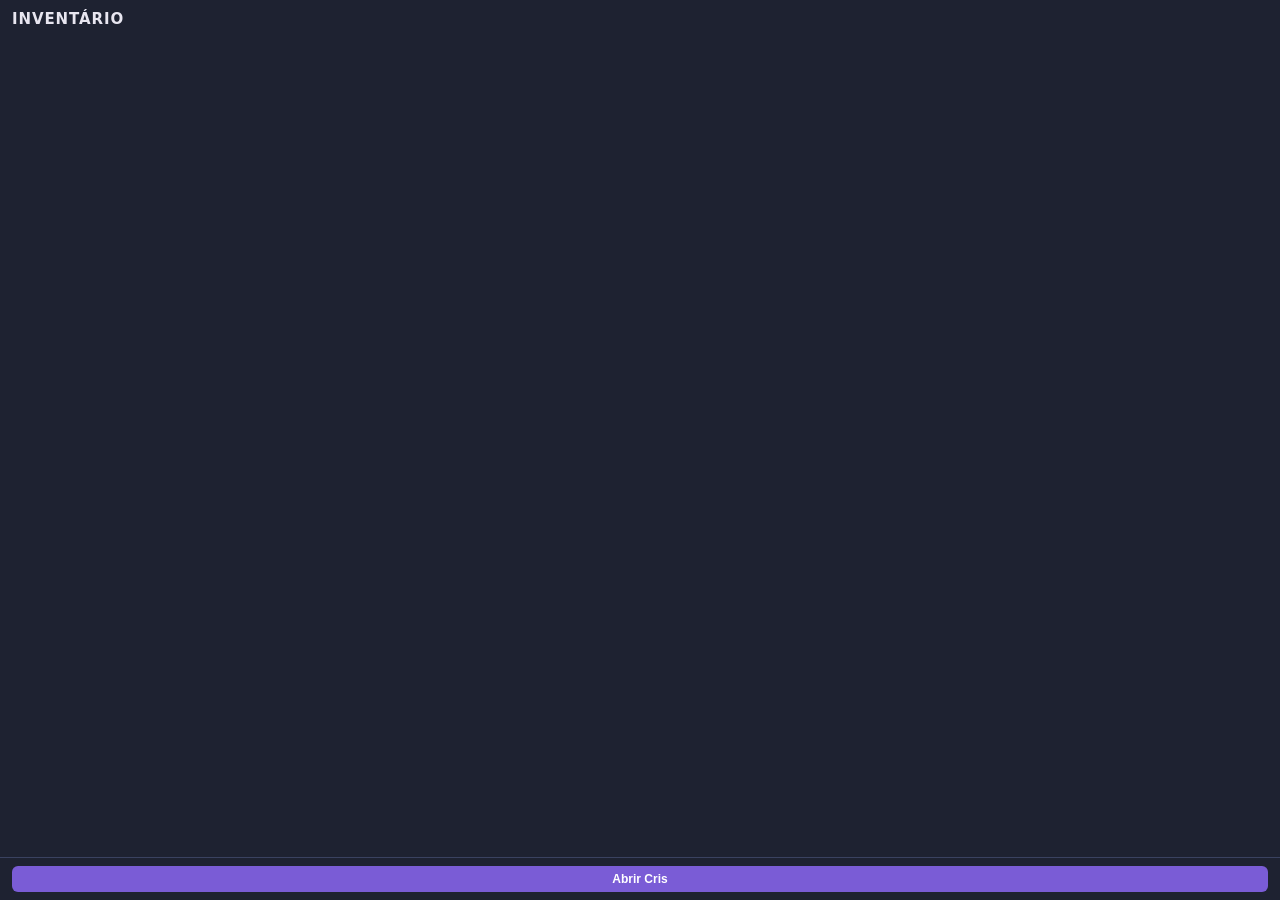
==== index.html @ ba04f60f "Add files via upload" ====
<!DOCTYPE html>
<html lang="pt-BR">
<head>
<meta charset="UTF-8">
<meta name="viewport" content="width=device-width, initial-scale=1">
<title>Inventário</title>
<link rel="stylesheet" href="shared.css">
<style>
  :root { --bg:#1e2231; --card:#2a3045; --line:#3a4260; --text:#e8e6f0; --muted:#9aa0b8; --gold:#d9925e; --ok:#3f8f5a; --bad:#a64848; --acc:#7a5cd6; }
  * { box-sizing:border-box; }
  html, body { height:100%; margin:0; }
  body { background:var(--bg); color:var(--text); font-family:system-ui,sans-serif; font-size:13px; }
  #app { display:flex; flex-direction:column; height:100%; }
  header { display:flex; align-items:center; justify-content:space-between; padding:10px 12px 6px; }
  h1 { margin:0; font-size:15px; letter-spacing:.06em; text-transform:uppercase; }
  #papel { font-size:11px; color:var(--muted); }
  #principal { flex:1; min-height:0; overflow:auto; padding:0 12px 8px; }
  [hidden] { display:none !important; }

  button { border:0; border-radius:6px; padding:6px 10px; font-size:12px; font-weight:600; color:#fff; background:var(--line); cursor:pointer; }
  button:hover { filter:brightness(1.2); }
  button.p { background:var(--acc); } button.ok { background:var(--ok); } button.bad { background:var(--bad); } button.on { background:var(--ok); }
  input, select { width:100%; padding:7px; border-radius:6px; border:1px solid #444b66; background:#14171f; color:var(--text); font-size:13px; }
  label { display:block; margin:8px 0 3px; font-size:11px; color:var(--muted); text-transform:uppercase; letter-spacing:.06em; }

  .abas { display:flex; gap:6px; margin:4px 0 8px; }
  .abas button { flex:1; } .abas button.sel { background:var(--acc); }
  .barra { display:flex; gap:6px; margin-bottom:8px; } .barra input { flex:1; }
  .vazio { text-align:center; color:var(--muted); padding:22px 8px; }

  .item { background:var(--card); border-radius:10px; padding:8px; margin-bottom:8px; display:grid; grid-template-columns:auto 1fr; gap:8px 10px; }
  .thumb { width:52px; height:52px; border-radius:8px; background:#14171f; display:flex; align-items:center; justify-content:center; overflow:hidden; cursor:pointer; }
  .thumb img { max-width:100%; max-height:100%; }
  .thumb.vz { cursor:default; color:var(--muted); font-size:10px; }
  .info b { display:block; font-size:14px; } .info small { color:var(--muted); }
  .acoes { grid-column:1 / -1; display:flex; flex-wrap:wrap; gap:6px; }
  .desc { grid-column:1 / -1; max-height:110px; overflow:auto; font-size:12.5px; line-height:1.45; color:#cfd2e2; background:#14171f; border-radius:6px; padding:7px 8px; }

  #form { background:var(--card); border-radius:10px; padding:10px; }
  #form h2 { margin:0 0 4px; font-size:14px; }
  .linha { display:flex; gap:8px; } .linha > div { flex:1; }
  #desc-ed { min-height:84px; max-height:160px; overflow:auto; padding:8px; border-radius:6px; border:1px solid #444b66; background:#14171f; line-height:1.45; outline:none; }
  #desc-ed:empty::before { content:attr(data-ph); color:#6a7090; }
  .tb { display:flex; gap:6px; margin-bottom:4px; }
  .imgrow { display:flex; gap:10px; align-items:center; }
  #prev { width:72px; height:72px; border-radius:8px; background:#14171f; display:flex; align-items:center; justify-content:center; overflow:hidden; color:var(--muted); font-size:10px; text-align:center; }
  #prev img { max-width:100%; max-height:100%; }
  .btns { display:flex; flex-wrap:wrap; gap:6px; } .btns.fim { margin-top:12px; justify-content:flex-end; }
  small.dica { display:block; margin-top:5px; color:var(--muted); font-size:11px; line-height:1.4; }

  #toast { position:fixed; left:50%; bottom:14px; transform:translateX(-50%); background:#000d; color:#fff; padding:8px 14px; border-radius:20px; font-size:12px; opacity:0; pointer-events:none; transition:opacity .25s; z-index:9; max-width:90%; text-align:center; }
  #toast.v { opacity:1; }

  #rodape { padding:8px 12px; border-top:1px solid var(--line); display:flex; gap:6px; }
  #rodape button { flex:1; }
  #criswrap { border-top:1px solid var(--line); display:flex; flex-direction:column; height:55%; }
  #crisbar { display:flex; align-items:center; gap:8px; padding:6px 12px; font-size:12px; color:var(--muted); }
  #crisbar span { flex:1; }
  #crisbar a { color:#9db8ff; font-size:12px; }
  #cris { flex:1; width:100%; border:0; background:#fff; }
</style>
</head>
<body>
<div id="app">
  <header><h1>Inventário</h1><span id="papel"></span></header>

  <div id="principal">
    <!-- ===== MESTRE ===== -->
    <div id="gm" hidden>
      <div class="abas">
        <button id="aba-banco" class="sel">Banco de itens</button>
        <button id="aba-lista">Na lista dos jogadores</button>
      </div>

      <div id="v-banco">
        <div id="v-bancolista">
          <div class="barra">
            <input id="busca" placeholder="Buscar item...">
            <button class="p" id="novo">+ Novo item</button>
          </div>
          <div id="bancoLista"></div>
          <div class="btns" style="margin-top:6px">
            <button id="exp">Exportar backup</button>
            <button id="imp">Importar backup</button>
            <input id="impfile" type="file" accept="application/json" hidden>
          </div>
          <small class="dica">Os itens ficam salvos neste navegador. Exporte um backup de vez em quando.</small>
        </div>

        <div id="form" hidden>
          <h2 id="form-titulo">Novo item</h2>
          <label>Nome</label>
          <input id="f-nome" maxlength="80">
          <label>Descrição</label>
          <div class="tb"><button id="negrito" type="button"><b>B</b> Negrito</button></div>
          <div id="desc-ed" contenteditable="true" data-ph="O que o item faz... (selecione um trecho e clique em Negrito)"></div>
          <div class="linha">
            <div><label>Peso</label><input id="f-peso" type="number" min="0" step="0.5" value="1"></div>
            <div><label>Categoria</label>
              <select id="f-cat"><option value="0">0</option><option value="1">I</option><option value="2">II</option><option value="3">III</option><option value="4">IV</option></select></div>
          </div>
          <label>Tipo</label>
          <select id="f-tipo"></select>
          <label>Imagem</label>
          <div class="imgrow">
            <div id="prev">sem imagem</div>
            <div class="btns">
              <button id="img-lib" type="button">Biblioteca Owlbear</button>
              <button id="img-up" type="button">Enviar imagem nova</button>
              <input id="img-file" type="file" accept="image/*" hidden>
              <button id="img-rm" type="button">Remover</button>
            </div>
          </div>
          <input id="f-url" placeholder="ou cole o link (https://...) de uma imagem" style="margin-top:8px">
          <small class="dica">“Enviar imagem nova” manda o arquivo para a sua biblioteca do Owlbear. Depois clique em “Biblioteca Owlbear” e escolha a imagem enviada.</small>
          <div class="btns fim">
            <button id="f-cancel" type="button">Cancelar</button>
            <button id="f-save" type="button" class="ok">Salvar item</button>
          </div>
        </div>
      </div>

      <div id="v-lista" hidden><div id="gmLista"></div></div>
    </div>

    <!-- ===== JOGADORES ===== -->
    <div id="jog" hidden><div id="jogLista"></div></div>
  </div>

  <div id="criswrap" hidden>
    <div id="crisbar"><span>Cris — cole aqui o nome e a descrição</span><a id="cris-aba" target="_blank" rel="noopener">nova aba</a><button id="cris-fechar">Fechar</button></div>
    <iframe id="cris" title="Cris"></iframe>
  </div>
  <div id="rodape"><button id="cris-btn" class="p">Abrir Cris</button></div>
</div>
<div id="toast"></div>

<script type="module">
import OBR, { buildImageUpload } from "https://esm.sh/@owlbear-rodeo/sdk@3";
import { BASE, K_LISTA, CH_ANUNCIO, MODAL_ANUNCIO, TIPOS, romano, novoId, sanitize, copiarRico, copiarTexto, holoHTML } from "./shared.js";

const CRIS_URL = "https://crisordemparanormal.com";
const LS = "inventario:banco:v1";
const $ = s => document.querySelector(s);

/* ---------- utilidades ---------- */
function h(tag, props = {}, ...filhos) {
  const e = document.createElement(tag);
  for (const [k, v] of Object.entries(props)) {
    if (k === "class") e.className = v;
    else if (k.startsWith("on")) e.addEventListener(k.slice(2), v);
    else e.setAttribute(k, v);
  }
  for (const f of filhos.flat()) if (f != null) e.append(f);
  return e;
}
let toastT;
function toast(msg) {
  const t = $("#toast"); t.textContent = msg; t.classList.add("v");
  clearTimeout(toastT); toastT = setTimeout(() => t.classList.remove("v"), 2600);
}
const fmt = n => String(n).replace(".", ",");
function btn(txt, cls, fn) { return h("button", { class: cls || "", onclick: fn }, txt); }
function btnConfirma(txt, fn) {
  const b = h("button", { class: "bad" }, txt); let t;
  b.onclick = () => {
    if (b.dataset.c) { clearTimeout(t); fn(); return; }
    b.dataset.c = 1; b.textContent = "Confirmar?";
    t = setTimeout(() => { delete b.dataset.c; b.textContent = txt; }, 3000);
  };
  return b;
}
function thumb(img, aoClicar) {
  if (img && /^https?:\/\//.test(img)) {
    const d = h("div", { class: "thumb", title: "Ver o item" }, h("img", { src: img, alt: "" }));
    if (aoClicar) d.onclick = aoClicar; return d;
  }
  return h("div", { class: "thumb vz" }, "sem img");
}
const urlAnuncio = d => BASE + "anuncio.html?d=" + encodeURIComponent(JSON.stringify(d));

/* ---------- estado ---------- */
let banco = []; try { banco = JSON.parse(localStorage.getItem(LS) || "[]"); } catch (e) {}
const salvarBanco = () => { try { localStorage.setItem(LS, JSON.stringify(banco)); } catch (e) { toast("Não consegui salvar neste navegador."); } };
let lista = [];
let isGM = false, editandoId = null, imgAtual = "";

/* ---------- lista compartilhada (dados da sala, máx. 16 kB) ---------- */
async function salvarLista(nova) {
  const meta = await OBR.room.getMetadata();
  const outros = { ...meta }; delete outros[K_LISTA];
  const tam = new Blob([JSON.stringify(outros)]).size + new Blob([JSON.stringify(nova)]).size;
  if (tam > 15000) { toast("A lista ficou grande demais. Retire algum item antes de adicionar outro."); return false; }
  await OBR.room.setMetadata({ [K_LISTA]: nova });
  return true;
}
const paraLista = it => ({ id: it.id, nome: it.nome, descricao: it.descricao, peso: it.peso, categoria: it.categoria, tipo: it.tipo, img: it.img || "" });

async function alternarLista(it) {
  const jaTem = lista.some(l => l.id === it.id);
  const nova = jaTem ? lista.filter(l => l.id !== it.id) : [...lista, paraLista(it)];
  if (await salvarLista(nova)) toast(jaTem ? "Retirado da lista dos jogadores." : "Item liberado na lista dos jogadores.");
}
async function retirarDaLista(id) { await salvarLista(lista.filter(l => l.id !== id)); }

/* ---------- anúncio ---------- */
async function anunciar(it) {
  const dados = { nome: it.nome, descricao: it.descricao, img: it.img || "" };
  if (new Blob([JSON.stringify(dados)]).size > 15000) { toast("Descrição grande demais para anunciar."); return; }
  try { await OBR.broadcast.sendMessage(CH_ANUNCIO, dados, { destination: "ALL" }); toast("Item anunciado!"); }
  catch (e) { toast("Não consegui anunciar."); console.error(e); }
}
function verLocal(it) {
  OBR.modal.open({ id: MODAL_ANUNCIO, url: urlAnuncio({ nome: it.nome, descricao: it.descricao, img: it.img || "" }), fullScreen: true, hidePaper: true });
}

/* ---------- render: banco do mestre ---------- */
function renderBanco() {
  const q = $("#busca").value.trim().toLowerCase();
  const box = $("#bancoLista"); box.innerHTML = "";
  const itens = banco.filter(i => !q || (i.nome + " " + i.tipo).toLowerCase().includes(q));
  if (!itens.length) { box.append(h("div", { class: "vazio" }, banco.length ? "Nenhum item encontrado." : "Nenhum item ainda. Clique em “+ Novo item”.")); return; }
  for (const it of itens) {
    const naLista = lista.some(l => l.id === it.id);
    box.append(h("div", { class: "item" },
      thumb(it.img, () => verLocal(it)),
      h("div", { class: "info" }, h("b", {}, it.nome), h("small", {}, `${it.tipo} · Cat. ${romano(it.categoria)} · Peso ${fmt(it.peso)}`)),
      h("div", { class: "acoes" },
        btn("Anunciar", "p", () => anunciar(it)),
        btn(naLista ? "Na lista ✓" : "Mostrar na lista", naLista ? "on" : "", () => alternarLista(it)),
        btn("Editar", "", () => abrirForm(it)),
        btnConfirma("Excluir", () => excluir(it)))));
  }
}
async function excluir(it) {
  banco = banco.filter(b => b.id !== it.id); salvarBanco();
  if (lista.some(l => l.id === it.id)) await retirarDaLista(it.id);
  renderBanco(); toast("Item excluído.");
}

/* ---------- render: cartões (jogadores e aba do mestre) ---------- */
function renderCards(box, gm) {
  box.innerHTML = "";
  if (!lista.length) { box.append(h("div", { class: "vazio" }, "Nenhum item liberado ainda.")); return; }
  for (const it of lista) {
    const desc = h("div", { class: "desc" }); desc.innerHTML = sanitize(it.descricao);
    const copiar = async (fn, ok) => toast((await fn()) ? ok : "Não consegui copiar.");
    box.append(h("div", { class: "item" },
      thumb(it.img, () => verLocal(it)),
      h("div", { class: "info" }, h("b", {}, it.nome), h("small", {}, `${it.tipo} · Cat. ${romano(it.categoria)} · Peso ${fmt(it.peso)}`)),
      desc,
      h("div", { class: "acoes" },
        btn("Copiar nome", "p", () => copiar(() => copiarTexto(it.nome), "Nome copiado!")),
        btn("Copiar descrição", "p", () => copiar(() => copiarRico(it.descricao), "Descrição copiada (com negrito)!")),
        btn("Ver", "", () => verLocal(it)),
        gm ? btnConfirma("Retirar", () => retirarDaLista(it.id)) : null)));
  }
}
function renderTudo() {
  if (isGM) { renderBanco(); renderCards($("#gmLista"), true); $("#aba-lista").textContent = `Na lista dos jogadores (${lista.length})`; }
  else renderCards($("#jogLista"), false);
}

/* ---------- formulário do mestre ---------- */
function mostrarImg(url) {
  imgAtual = url || "";
  const p = $("#prev"); p.innerHTML = "";
  if (imgAtual) p.append(h("img", { src: imgAtual, alt: "" })); else p.textContent = "sem imagem";
  $("#f-url").value = imgAtual.startsWith("http") ? imgAtual : "";
}
function abrirForm(it) {
  editandoId = it ? it.id : null;
  $("#form-titulo").textContent = it ? "Editar item" : "Novo item";
  $("#f-nome").value = it ? it.nome : "";
  $("#desc-ed").innerHTML = it ? sanitize(it.descricao) : "";
  $("#f-peso").value = it ? it.peso : 1;
  $("#f-cat").value = it ? it.categoria : 0;
  $("#f-tipo").value = it ? it.tipo : TIPOS[0];
  mostrarImg(it ? it.img : "");
  $("#v-bancolista").hidden = true; $("#form").hidden = false;
  $("#principal").scrollTop = 0;
}
function fecharForm() { $("#form").hidden = true; $("#v-bancolista").hidden = false; }

async function salvarItem() {
  const nome = $("#f-nome").value.trim();
  if (!nome) { toast("Dê um nome ao item."); return; }
  const item = {
    id: editandoId || novoId(), nome,
    descricao: sanitize($("#desc-ed").innerHTML),
    peso: Math.max(0, parseFloat($("#f-peso").value) || 0),
    categoria: parseInt($("#f-cat").value, 10) || 0,
    tipo: $("#f-tipo").value,
    img: imgAtual
  };
  const i = banco.findIndex(b => b.id === item.id);
  if (i >= 0) banco[i] = item; else banco.push(item);
  salvarBanco();
  if (lista.some(l => l.id === item.id)) await salvarLista(lista.map(l => l.id === item.id ? paraLista(item) : l));
  fecharForm(); renderBanco(); toast("Item salvo.");
}

async function escolherDaBiblioteca() {
  try {
    const res = await OBR.assets.downloadImages(false);
    const primeiro = Array.isArray(res) ? res[0] : res;
    const url = primeiro?.image?.url || primeiro?.url;
    if (url) { mostrarImg(url); toast("Imagem escolhida."); }
  } catch (e) { console.error(e); toast("Não consegui abrir a biblioteca. Use o campo de link."); }
}
async function enviarImagem(file) {
  if (!file) return;
  try {
    const dados = await file.arrayBuffer();
    const copia = new File([dados], file.name, { type: file.type });
    await OBR.assets.uploadImages([buildImageUpload(copia).build()]);
    toast("Imagem enviada! Agora clique em “Biblioteca Owlbear” e escolha ela.");
  } catch (e) { console.error(e); toast("Não consegui enviar a imagem."); }
}

function exportar() {
  const blob = new Blob([JSON.stringify(banco, null, 2)], { type: "application/json" });
  const a = h("a", { href: URL.createObjectURL(blob), download: "inventario-backup.json" });
  document.body.append(a); a.click(); a.remove();
}
async function importar(file) {
  if (!file) return;
  try {
    const dados = JSON.parse(await file.text());
    if (!Array.isArray(dados)) throw 0;
    const ids = new Set(banco.map(b => b.id));
    for (const d of dados) if (d && d.nome && !ids.has(d.id)) banco.push({ ...d, id: d.id || novoId() });
    salvarBanco(); renderBanco(); toast("Backup importado.");
  } catch (e) { toast("Arquivo de backup inválido."); }
}

/* ---------- Cris embutido ---------- */
async function alturaCris(aberto) {
  try {
    const vh = await OBR.viewport.getHeight();
    await OBR.action.setHeight(aberto ? Math.min(Math.max(vh - 90, 600), 900) : 600);
  } catch (e) {}
}
function alternarCris(abrir) {
  const w = $("#criswrap");
  if (abrir && !$("#cris").src) $("#cris").src = CRIS_URL;
  w.hidden = !abrir;
  $("#principal").style.flex = abrir ? "1 1 0" : "1";
  $("#cris-btn").textContent = abrir ? "Cris aberto ↓" : "Abrir Cris";
  alturaCris(abrir);
}

/* ---------- início ---------- */
function aplicarPapel(gm) {
  isGM = gm;
  $("#gm").hidden = !gm; $("#jog").hidden = gm;
  $("#papel").textContent = gm ? "Mestre" : "Jogador";
  renderTudo();
}
function aba(qual) {
  $("#aba-banco").classList.toggle("sel", qual === "banco");
  $("#aba-lista").classList.toggle("sel", qual === "lista");
  $("#v-banco").hidden = qual !== "banco"; $("#v-lista").hidden = qual !== "lista";
}

for (const t of TIPOS) $("#f-tipo").append(h("option", { value: t }, t));
$("#aba-banco").onclick = () => aba("banco");
$("#aba-lista").onclick = () => aba("lista");
$("#novo").onclick = () => abrirForm(null);
$("#busca").oninput = renderBanco;
$("#f-cancel").onclick = fecharForm;
$("#f-save").onclick = salvarItem;
$("#negrito").onmousedown = e => { e.preventDefault(); document.execCommand("bold"); };
$("#img-lib").onclick = escolherDaBiblioteca;
$("#img-up").onclick = () => $("#img-file").click();
$("#img-file").onchange = e => { enviarImagem(e.target.files[0]); e.target.value = ""; };
$("#img-rm").onclick = () => mostrarImg("");
$("#f-url").onchange = e => { const v = e.target.value.trim(); if (/^https:\/\//.test(v)) mostrarImg(v); else if (!v) mostrarImg(""); else toast("O link precisa começar com https://"); };
$("#exp").onclick = exportar;
$("#imp").onclick = () => $("#impfile").click();
$("#impfile").onchange = e => { importar(e.target.files[0]); e.target.value = ""; };
$("#cris-btn").onclick = () => alternarCris($("#criswrap").hidden);
$("#cris-fechar").onclick = () => alternarCris(false);
$("#cris-aba").href = CRIS_URL;

OBR.onReady(async () => {
  const meta = await OBR.room.getMetadata();
  lista = meta[K_LISTA] || [];
  aplicarPapel((await OBR.player.getRole()) === "GM");
  OBR.player.onChange(p => { if ((p.role === "GM") !== isGM) aplicarPapel(p.role === "GM"); });
  OBR.room.onMetadataChange(m => { lista = m[K_LISTA] || []; renderTudo(); });
});
</script>
</body>
</html>
---- shared.css ----
.holo { display:inline-block; perspective:900px; touch-action:none; cursor:grab; animation:flutuar 4s ease-in-out infinite; }
.holo.ativo { animation-play-state:paused; cursor:grabbing; }
@keyframes flutuar { 0%,100% { transform:translateY(0); } 50% { transform:translateY(-8px); } }
.holo-in { position:relative; display:inline-block; transform-style:preserve-3d;
  transform:rotateX(calc(var(--rx,0) * 1deg)) rotateY(calc(var(--ry,0) * 1deg));
  transition:transform .12s ease-out;
  filter:drop-shadow(calc(var(--ry,0) * -1.4px) calc(var(--rx,0) * 1.4px) 18px rgba(0,0,0,.65)); }
.holo.solto .holo-in { transition:transform .6s ease; }
.h-base { display:block; max-width:100%; max-height:var(--hmax,42vh); user-select:none; -webkit-user-drag:none; }
.h-glow { position:absolute; inset:0; width:100%; height:100%; pointer-events:none; mix-blend-mode:screen; opacity:.85;
  filter:brightness(1.7) saturate(2.2) hue-rotate(calc(var(--hue,0) * 1deg));
  -webkit-mask-image:radial-gradient(circle at calc(var(--mx,50) * 1%) calc(var(--my,50) * 1%), #000 0%, transparent 55%);
          mask-image:radial-gradient(circle at calc(var(--mx,50) * 1%) calc(var(--my,50) * 1%), #000 0%, transparent 55%);
  transition:opacity .3s; }
.holo:not(.ativo) .h-glow { opacity:0; }
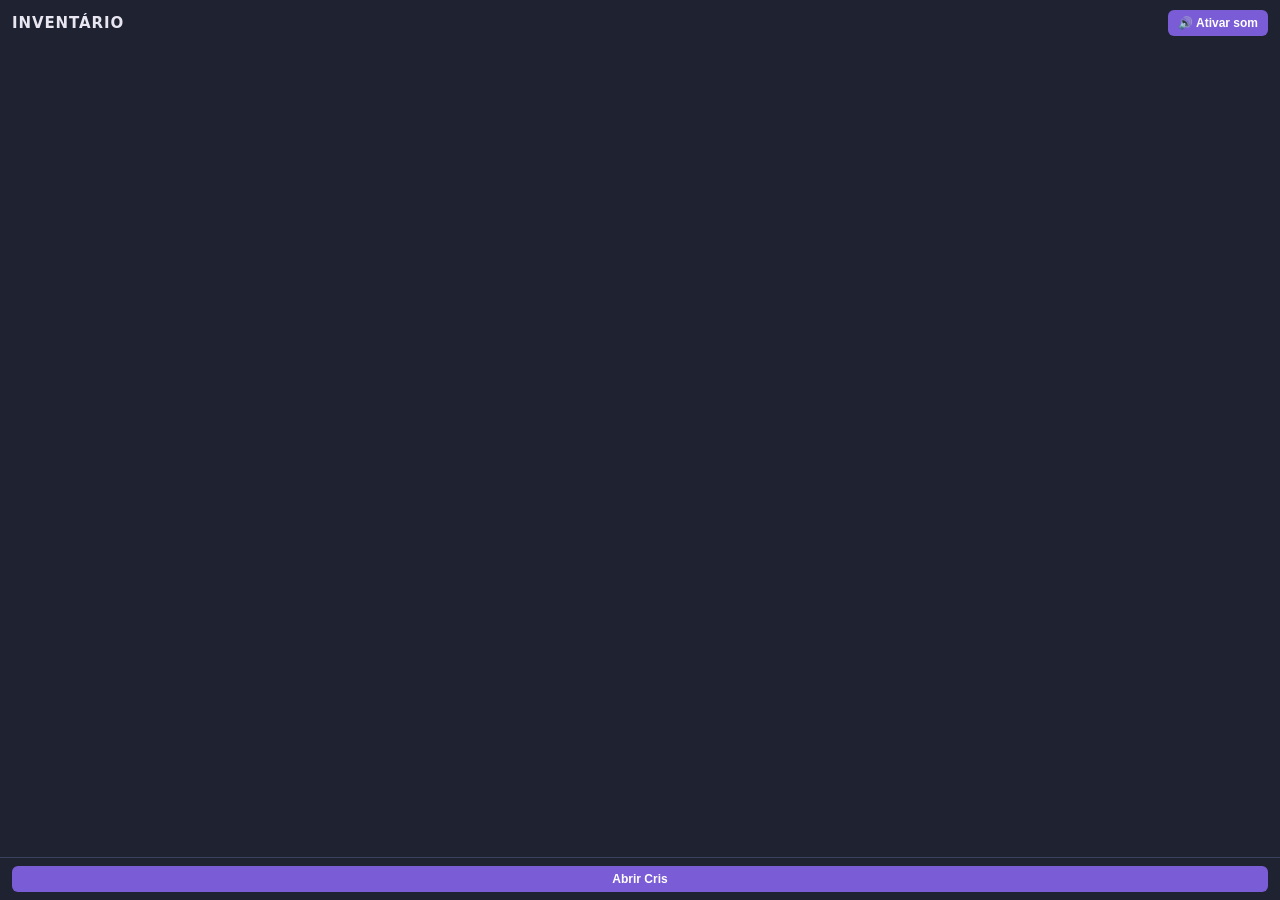
==== commit b08526e6: "Add files via upload" ====
--- a/index.html
+++ b/index.html
@@ -11,7 +11,7 @@
   html, body { height:100%; margin:0; }
   body { background:var(--bg); color:var(--text); font-family:system-ui,sans-serif; font-size:13px; }
   #app { display:flex; flex-direction:column; height:100%; }
-  header { display:flex; align-items:center; justify-content:space-between; padding:10px 12px 6px; }
+  header { display:flex; align-items:center; gap:10px; padding:10px 12px 6px; } header h1 { flex:1; }
   h1 { margin:0; font-size:15px; letter-spacing:.06em; text-transform:uppercase; }
   #papel { font-size:11px; color:var(--muted); }
   #principal { flex:1; min-height:0; overflow:auto; padding:0 12px 8px; }
@@ -53,7 +53,7 @@
 
   #rodape { padding:8px 12px; border-top:1px solid var(--line); display:flex; gap:6px; }
   #rodape button { flex:1; }
-  #criswrap { border-top:1px solid var(--line); display:flex; flex-direction:column; height:55%; }
+  #criswrap { border-top:1px solid var(--line); display:flex; flex-direction:column; height:var(--ch,68%); }
   #crisbar { display:flex; align-items:center; gap:8px; padding:6px 12px; font-size:12px; color:var(--muted); }
   #crisbar span { flex:1; }
   #crisbar a { color:#9db8ff; font-size:12px; }
@@ -62,7 +62,7 @@
 </head>
 <body>
 <div id="app">
-  <header><h1>Inventário</h1><span id="papel"></span></header>
+  <header><h1>Inventário</h1><span id="papel"></span><button id="som-btn" class="p" title="Clique uma vez por sessão para o som dos anúncios tocar sozinho">🔊 Ativar som</button></header>
 
   <div id="principal">
     <!-- ===== MESTRE ===== -->
@@ -128,7 +128,7 @@
   </div>
 
   <div id="criswrap" hidden>
-    <div id="crisbar"><span>Cris — cole aqui o nome e a descrição</span><a id="cris-aba" target="_blank" rel="noopener">nova aba</a><button id="cris-fechar">Fechar</button></div>
+    <div id="crisbar"><span>Cris — cole aqui o nome e a descrição</span><a id="cris-aba" target="_blank" rel="noopener">nova aba</a><button id="cris-tam">Maior</button><button id="cris-fechar">Fechar</button></div>
     <iframe id="cris" title="Cris"></iframe>
   </div>
   <div id="rodape"><button id="cris-btn" class="p">Abrir Cris</button></div>
@@ -177,7 +177,7 @@
   }
   return h("div", { class: "thumb vz" }, "sem img");
 }
-const urlAnuncio = d => BASE + "anuncio.html?d=" + encodeURIComponent(JSON.stringify(d));
+const urlAnuncio = d => BASE + "anuncio.html?som=0&d=" + encodeURIComponent(JSON.stringify(d));
 
 /* ---------- estado ---------- */
 let banco = []; try { banco = JSON.parse(localStorage.getItem(LS) || "[]"); } catch (e) {}
@@ -205,13 +205,13 @@
 
 /* ---------- anúncio ---------- */
 async function anunciar(it) {
-  const dados = { nome: it.nome, descricao: it.descricao, img: it.img || "" };
+  const dados = { nome: it.nome, descricao: it.descricao, img: it.img || "", tipo: it.tipo, categoria: it.categoria, peso: it.peso };
   if (new Blob([JSON.stringify(dados)]).size > 15000) { toast("Descrição grande demais para anunciar."); return; }
   try { await OBR.broadcast.sendMessage(CH_ANUNCIO, dados, { destination: "ALL" }); toast("Item anunciado!"); }
   catch (e) { toast("Não consegui anunciar."); console.error(e); }
 }
 function verLocal(it) {
-  OBR.modal.open({ id: MODAL_ANUNCIO, url: urlAnuncio({ nome: it.nome, descricao: it.descricao, img: it.img || "" }), fullScreen: true, hidePaper: true });
+  OBR.modal.open({ id: MODAL_ANUNCIO, url: urlAnuncio({ nome: it.nome, descricao: it.descricao, img: it.img || "", tipo: it.tipo, categoria: it.categoria, peso: it.peso }), fullScreen: true, hidePaper: true });
 }
 
 /* ---------- render: banco do mestre ---------- */
@@ -338,7 +338,9 @@
 async function alturaCris(aberto) {
   try {
     const vh = await OBR.viewport.getHeight();
-    await OBR.action.setHeight(aberto ? Math.min(Math.max(vh - 90, 600), 900) : 600);
+    const vw = await OBR.viewport.getWidth();
+    await OBR.action.setWidth(aberto ? Math.min(660, Math.max(vw - 100, 440)) : 440);
+    await OBR.action.setHeight(aberto ? Math.min(Math.max(vh - 60, 600), 980) : 600);
   } catch (e) {}
 }
 function alternarCris(abrir) {
@@ -381,7 +383,21 @@
 $("#impfile").onchange = e => { importar(e.target.files[0]); e.target.value = ""; };
 $("#cris-btn").onclick = () => alternarCris($("#criswrap").hidden);
 $("#cris-fechar").onclick = () => alternarCris(false);
+let crisGrande = false;
+$("#cris-tam").onclick = () => {
+  crisGrande = !crisGrande;
+  $("#criswrap").style.setProperty("--ch", crisGrande ? "85%" : "68%");
+  $("#cris-tam").textContent = crisGrande ? "Menor" : "Maior";
+};
 $("#cris-aba").href = CRIS_URL;
+$("#som-btn").onclick = async () => {
+  const a = new Audio("anuncio.mp3"); a.volume = 0.5;
+  try {
+    await a.play();
+    $("#som-btn").textContent = "🔊 Som ativado ✓"; $("#som-btn").className = "on";
+    toast("Som ativado. Os anúncios vão tocar sozinhos.");
+  } catch (e) { toast("O navegador bloqueou o som."); }
+};
 
 OBR.onReady(async () => {
   const meta = await OBR.room.getMetadata();
